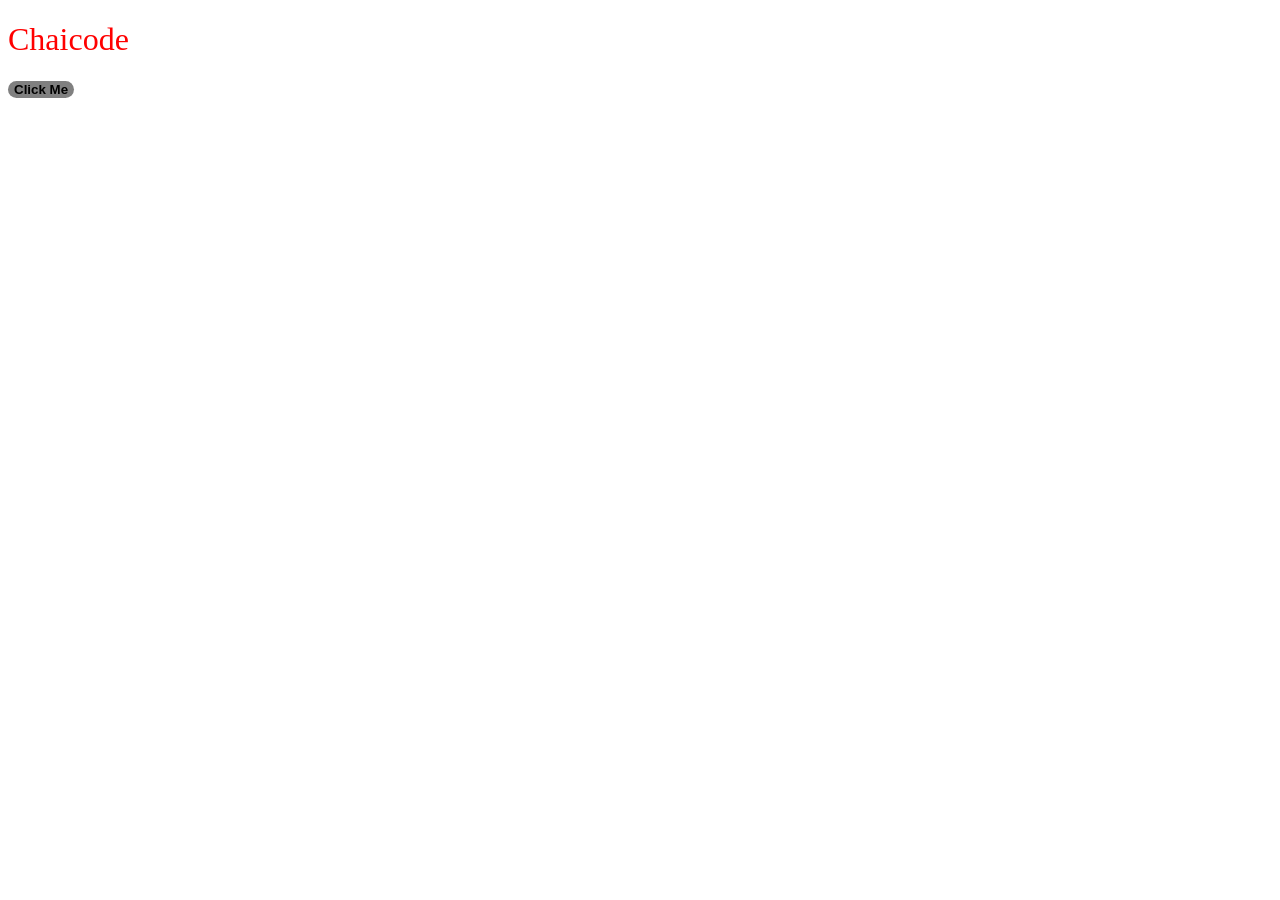
==== html-class-01/index.html @ a4d48489 "done with inline css" ====
<!DOCTYPE html>
<html lang="en">
<head>
    <meta charset="UTF-8">
    <meta name="viewport" content="width=device-width, initial-scale=1.0">
    <title>Document</title>
</head>
<body>
    <h1 style="color: red; font-weight: 400;">Chaicode</h1>
    <button style="background-color: grey; border: 0px; font-weight: 600; border-radius: 10px;">Click Me</button>
</body>
</html>
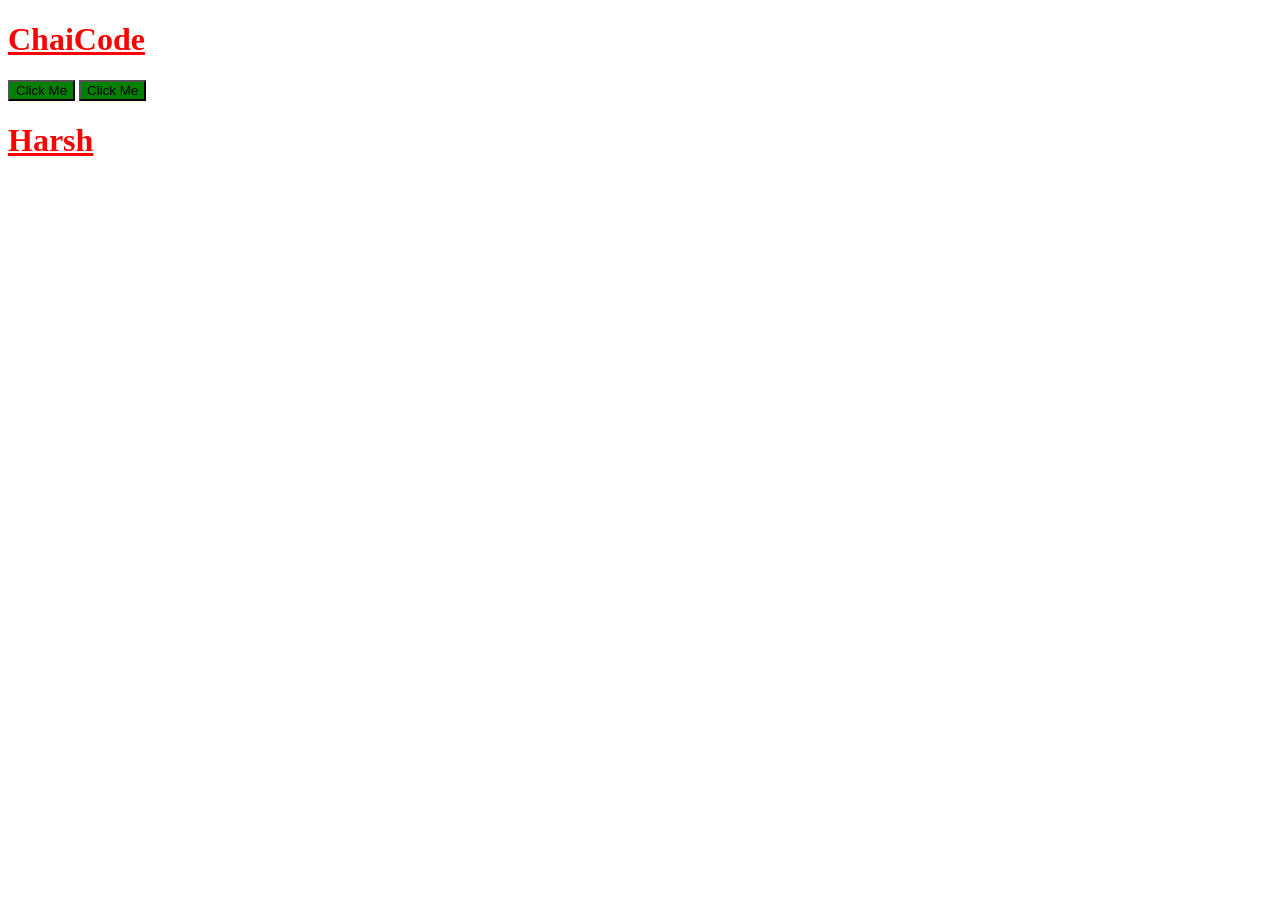
==== commit 26f8651d: "done with internal css" ====
--- a/html-class-01/index.html
+++ b/html-class-01/index.html
@@ -5,8 +5,20 @@
     <meta name="viewport" content="width=device-width, initial-scale=1.0">
     <title>Document</title>
 </head>
+<style>
+    h1{
+        color: red;
+        font-weight: bolder;
+        text-decoration: underline;
+    }
+    button{
+        background-color: green;
+    }
+</style>
 <body>
-    <h1 style="color: red; font-weight: 400;">Chaicode</h1>
-    <button style="background-color: grey; border: 0px; font-weight: 600; border-radius: 10px;">Click Me</button>
+    <h1>ChaiCode</h1>
+    <button>Click Me</button>
+    <button>Click Me</button>
+    <h1>Harsh</h1>
 </body>
-</html>+</html>
